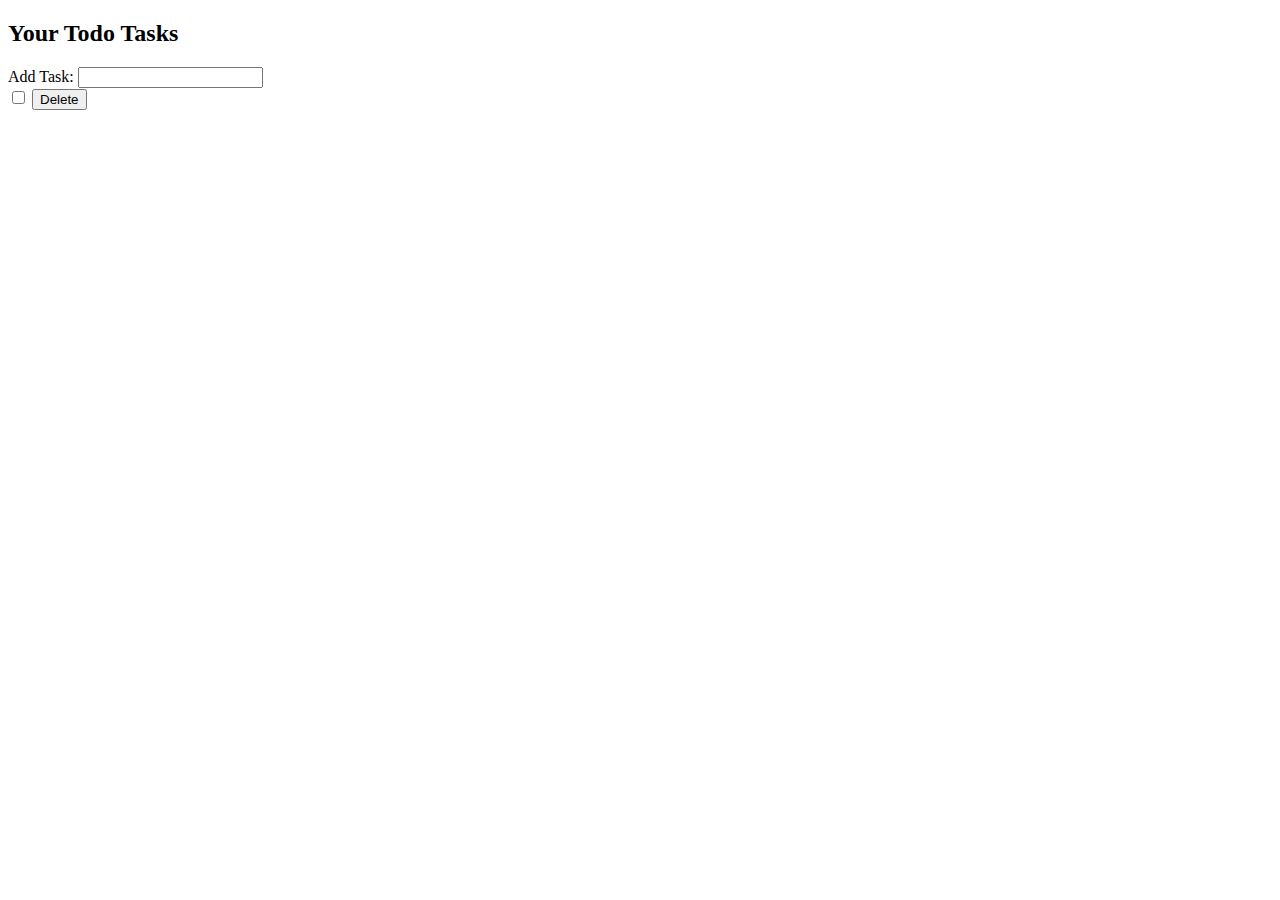
==== src/main/resources/templates/todolists.html @ 4ce4fe36 "Mycool app functionality done" ====
<!DOCTYPE HTML>
<html lang="en" xmlns:th="http://www.thymeleaf.org" xmlns="http://www.w3.org/1999/html">
<head>
<title>
    Make Your Todo List
</title>
    <link rel="stylesheet" type="text/css" href="/css/style.css">
</head>
<body>
<h2>Your Todo Tasks</h2>
<form action="#" id="taskform" th:action="@{/mytodolist/save}" th:object="${theTodoList}" method="POST">

Add Task:
    <input type="text" th:field="*{description}" id="intask" autocomplete="off">

</form>

<div class="list" th:each="todoList:${todoLists}">
    <span> <input type="checkbox" th:id="${todoList.id}"></span>
    <span th:text="${todoList.description}"> </span>
    <a th:href="@{/mytodolist/delete}+'/'+${todoList.id}"><button type="submit" value="Delete">Delete</button></a>
</div>

<script src="/js/script.js"></script>
</body>

</html>
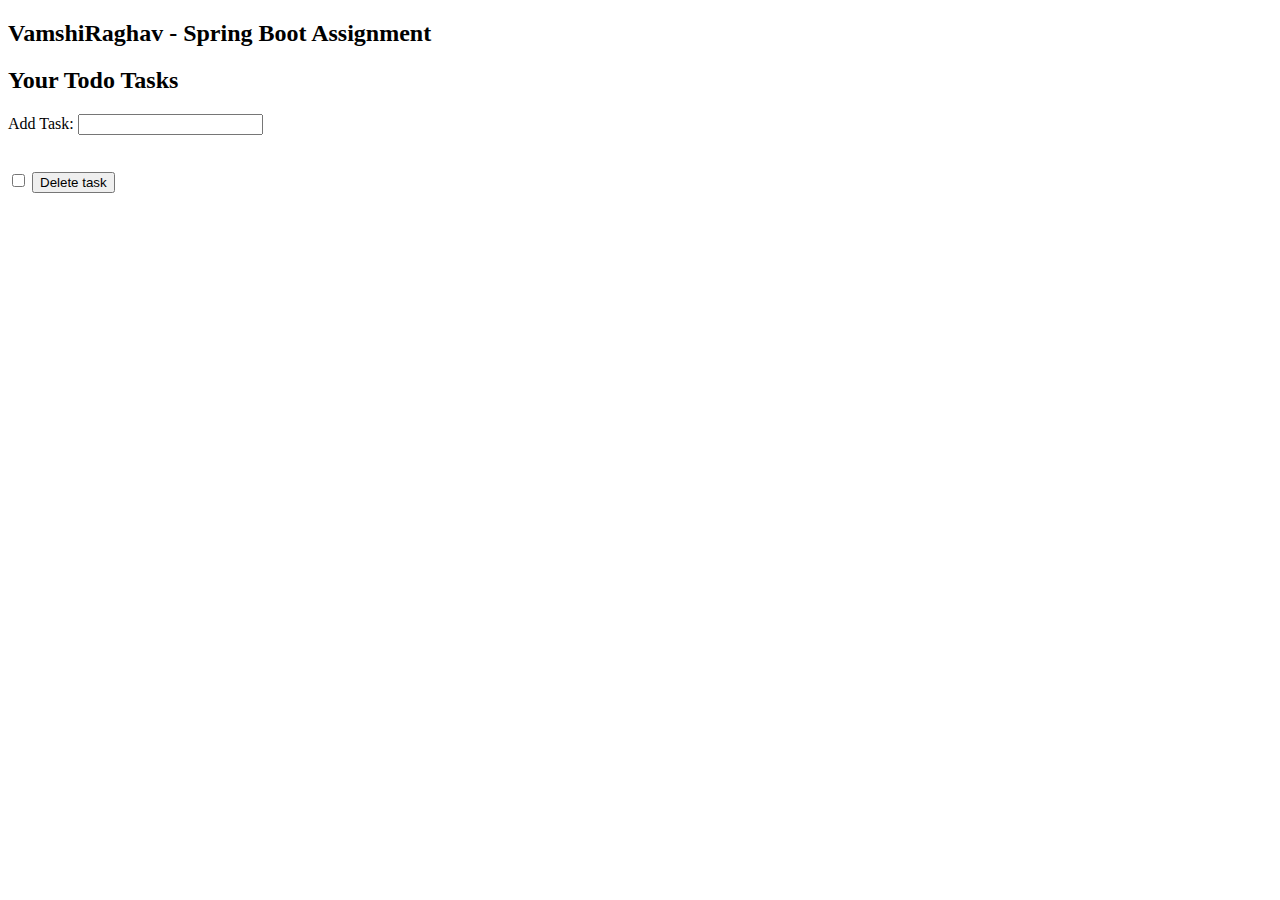
==== commit afab0f61: "Mycool app functionality done" ====
--- a/src/main/resources/templates/todolists.html
+++ b/src/main/resources/templates/todolists.html
@@ -7,20 +7,22 @@
     <link rel="stylesheet" type="text/css" href="/css/style.css">
 </head>
 <body>
+<div class="container">
+    <h2>VamshiRaghav - Spring Boot Assignment</h2>
 <h2>Your Todo Tasks</h2>
 <form action="#" id="taskform" th:action="@{/mytodolist/save}" th:object="${theTodoList}" method="POST">
-
+<span class="input_form">
 Add Task:
-    <input type="text" th:field="*{description}" id="intask" autocomplete="off">
-
+    <input type="text" th:field="*{description}" id="intask" autocomplete="off" class="input_field" >
+</span>
 </form>
-
+<br><br>
 <div class="list" th:each="todoList:${todoLists}">
-    <span> <input type="checkbox" th:id="${todoList.id}"></span>
+    <span> <input type="checkbox"  th:id="${todoList.id}" onclick='insertButton(this)'></span>
     <span th:text="${todoList.description}"> </span>
-    <a th:href="@{/mytodolist/delete}+'/'+${todoList.id}"><button type="submit" value="Delete">Delete</button></a>
+    <a id="result" th:href="@{/mytodolist/delete}+'/'+${todoList.id}" th:name="${todoList.id}"><button class="fb">Delete task</button></a>
 </div>
-
+</div>
 <script src="/js/script.js"></script>
 </body>
 
